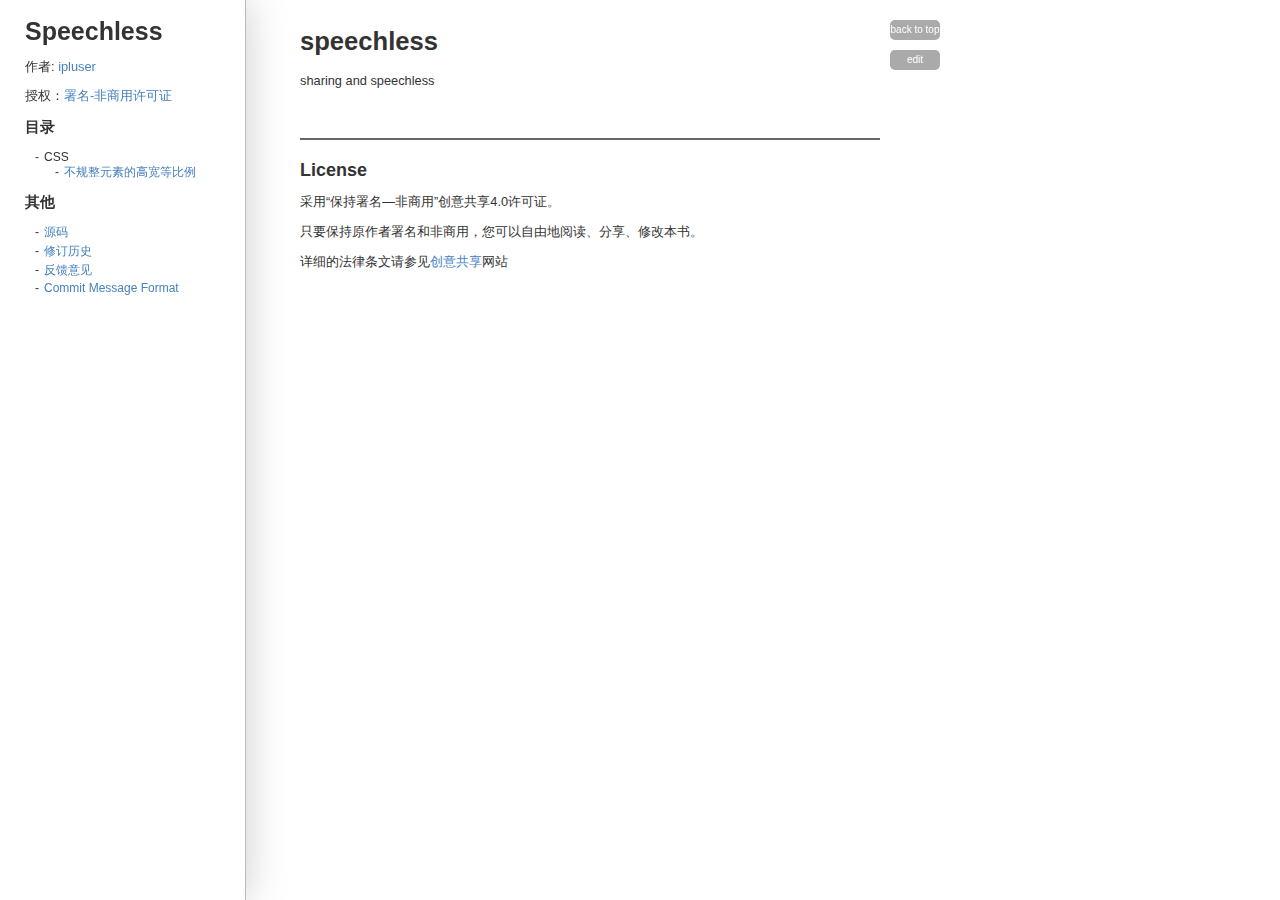
==== index.html @ d9c01430 "feat: init speechless" ====
<!DOCTYPE html>
<html dir="ltr">
<head>
  <meta http-equiv="Content-Type" content="text/html; charset=utf-8" />
  <meta name="viewport" content="width=device-width, initial-scale=1" />
  <meta name="renderer" content="webkit"/>
  <meta name="description" content="sharing and speechless"/>
  <meta name="keywords" content="speechless,sharing,css,html,html5,js,node,nodejs" />
  <title>speechless - 首页</title>

  <link rel="stylesheet" href="public/lib/normalize.css" />
  <link rel="stylesheet" href="public/lib/ditto.css" />
  <link rel="stylesheet" href="public/lib/github.css" />
</head>
<body>
  <div id="sidebar"></div>
  <div id="content"></div>

  <div id="back_to_top">back to top</div>
  <div id="edit">edit</div>
  <div id="loading">Loading ...</div>
  <div id="error">Opps! ... File not found!</div>
  <!--<div id="flip"><div id="pageup">上一章</div><div id="pagedown">下一章</div></div>-->
  <div class="progress-indicator-2"></div>

  <script src="public/lib/jquery-1.11.0.min.js"></script>
  <script src="public/lib/jquery-ui.min.js"></script>
  <script src="public/lib/marked.js"></script>
  <script src="public/lib/ditto.js"></script>
  <script src="public/lib/highlight.js"></script>
  <script>
    $(function() {
      ditto.document_title = "speechless";
      ditto.index = "index.md";
      ditto.sidebar_file = "sidebar.md";
      ditto.base_url = "https://github.com/ipluser/speechless/edit/gh-pages";

      ditto.run();
    });
  </script>
</body>
</html>
---- public/lib/ditto.css ----
body {
    color: #333;
    margin: 0;
    padding: 0;

    font-family: Verdana, Arial;
    font-size: 0.8em;
}

#sidebar {
    position: fixed;
    width: 220px;
    height: 100%;

    overflow-y: scroll;
    overflow: -moz-scrollbars-vertical;

    margin-right: 20px;
    margin-top: 0;
    padding-left: 25px;
    padding-top: 0;

    box-shadow: 0 0 40px #CCC;
    -webkit-box-shadow: 0 0 40px #CCC;
    -moz-box-shadow: 0 0 40px #CCC;
    border-right: 1px solid #BBB;
}

#sidebar h1 {
    font-size: 25px;
    margin-bottom: 0px;
    padding-bottom: 0px;
}

#sidebar h1 a:link, #sidebar h1 a:visited {
    color: #333;
}

#sidebar h2 {
    font-size: 15px;
}

#sidebar h5 {
    margin-top: 20px;
    margin-bottom: 0;
}

#sidebar a:visited, #sidebar a:link {
    color: #4682BE;
    text-decoration: none;
}

#sidebar ul {
    list-style-type: none;
    margin: 0;
    padding-left: 10px;
    padding-top: 0;
}

#sidebar ul li:before {  /* a hack to have dashes as a list style */
    content: "-";
    position: relative;
    left: -5px;
}

#sidebar ul li {
    margin-top: 0;
    margin-bottom: 2px;
    margin-left: 10px;
    padding: 0;

    text-indent: -5px;  /* to compensate for the padding for the dash */
    font-size: 12px;
}

#content {
    width: 580px;

    margin-left: 300px;
    padding-top: 10px;
    padding-bottom: 150px;

    text-align: justify;
    font-size: 1.0em;
}

#content pre {
    margin-left: auto;
    margin-right: auto;

    padding-top: 10px;
    padding-bottom: 10px;
    padding-left: 13px;
    padding-right: 13px;

    color: #FFF;
    white-space: pre-wrap;       /* css-3 */
    white-space: -moz-pre-wrap;  /* Mozilla, since 1999 */
    white-space: -pre-wrap;      /* Opera 4-6 */
    white-space: -o-pre-wrap;    /* Opera 7 */
    word-wrap: break-word;       /* Internet Explorer 5.5+ */

    background: #F7FAFB;
    border-radius: 5px;
}

#content pre code {
    padding-left: 0;
    font-size: 1.1em;
    border: none;
}

#content code {
    padding-left: 5px;
    padding-right: 5px;
    padding-top: 1px;
    padding-bottom: 1px;

    color: #555;
    font-size: 10px;
    font-weight: normal;
    font-family: Consolas, monospace;

    background: #F7FAFB;
    border: 1px solid #E3EDF3;
    border-radius: 2px;
}

#content h2 {
    margin-top: 50px;
    margin-bottom: 0px;

    padding-top: 20px;
    padding-bottom: 0px;

    font-size: 18px;
    text-align: left;

    border-top: 2px solid #666;
}

#content h3 {
    margin-top: 50px;
    margin-bottom: 0px;

    padding-top: 20px;
    padding-bottom: 0px;

    text-align: left;
    border-top: 1px dotted #777;
}

#content hr {
    border: 0;
    height: 0;
    border-top: 1px solid rgba(0, 0, 0, 0.1);
    border-bottom: 1px solid rgba(255, 255, 255, 0.3);
}

#content img {
    max-width: 90%;
    display: block;

    margin-left: auto;
    margin-right: auto;
    margin-top: 40px;
    margin-bottom: 40px;

    border-radius: 5px;
}

#content ul {
    display: block;
    list-style-type: none;
}

#content ul li:before {  /* a hack to have dashes as a list style */
    content: "-";
    position: relative;
    left: -5px;
}

#content ul li {
    text-indent: -5px;  /* to compensate for the padding for the dash */
    font-size: 13px;
}

#content ul li.link {
    color: #4682BE;
    text-decoration: none;
    font-size: 13px;
    font-weight: bold;
    cursor: pointer;
}

#content a:link, #content a:visited {
    color: #4682BE;
    text-decoration: none;
}

#back_to_top {
    display: none;
    position: fixed;

    height: 20px;
    line-height: 20px;
    width: 50px;
    top: 20px;

    margin-left: 890px;

    color: #FFF;
    vertical-align: middle;
    text-align: center;
    font-size: 10px;

    border-radius: 5px;
    background-color: #AAA;
}

#back_to_top:hover {
    background-color: #444;
    cursor: pointer;
}

#edit {
    display: none;
    position: fixed;

    height: 20px;
    line-height: 20px;
    width: 50px;
    top: 50px;

    margin-left: 890px;

    color: #FFF;
    vertical-align: middle;
    text-align: center;
    font-size: 10px;

    border-radius: 5px;
    background-color: #AAA;
}

#edit:hover {
    background-color: #444;
    cursor: pointer;
}

#loading, #error {
    display: none;
    position: fixed;

    height: 17px;
    top: 45%;

    margin-left: 560px;

    font-size: 14px;
    font-weight: bold;
}

input[type=search] {
    display: block;
    width: 180px;

    text-align: left;
}

.search_results{


}

.fragments {
    margin: 0;
    padding: 10px;
    /* border: 1px solid #777; */
    /* border-radius: 5px; */
}

.fragment {
    padding-left: 10px;
    padding-right: 10px;
    padding-top: 0px;
    padding-bottom: 0px;

    /* border: 1px solid #777; */
    /* border-radius: 5px; */
}

.search_results .link {
    margin-top: 35px;
}

#content ul li {
    text-align: left;
}

#content ul .fragments li:before {
    content: "";
    position: relative;
    left: 0px;
}

#content ul li.fragment:before {
    content: "";
    margin: 0;
    padding: 0;
}

#content img.github_badges {
    display: inline;
    margin-top: 0;
    margin-bottom: 0;
}


#hide {
    display: none;
}
---- public/lib/github.css ----
/*
github.com style (c) Vasily Polovnyov <vast@whiteants.net>
*/

.hljs {
  display: block;
  overflow-x: auto;
  padding: 0.5em;
  color: #333;
  background: #f8f8f8;
  -webkit-text-size-adjust: none;
}

.hljs-comment,
.diff .hljs-header {
  color: #998;
  font-style: italic;
}

.hljs-keyword,
.css .rule .hljs-keyword,
.hljs-winutils,
.nginx .hljs-title,
.hljs-subst,
.hljs-request,
.hljs-status {
  color: #333;
  font-weight: bold;
}

.hljs-number,
.hljs-hexcolor,
.ruby .hljs-constant {
  color: #008080;
}

.hljs-string,
.hljs-tag .hljs-value,
.hljs-doctag,
.tex .hljs-formula {
  color: #d14;
}

.hljs-title,
.hljs-id,
.scss .hljs-preprocessor {
  color: #900;
  font-weight: bold;
}

.hljs-list .hljs-keyword,
.hljs-subst {
  font-weight: normal;
}

.hljs-class .hljs-title,
.hljs-type,
.vhdl .hljs-literal,
.tex .hljs-command {
  color: #458;
  font-weight: bold;
}

.hljs-tag,
.hljs-tag .hljs-title,
.hljs-rule .hljs-property,
.django .hljs-tag .hljs-keyword {
  color: #000080;
  font-weight: normal;
}

.hljs-attribute,
.hljs-variable,
.lisp .hljs-body,
.hljs-name {
  color: #008080;
}

.hljs-regexp {
  color: #009926;
}

.hljs-symbol,
.ruby .hljs-symbol .hljs-string,
.lisp .hljs-keyword,
.clojure .hljs-keyword,
.scheme .hljs-keyword,
.tex .hljs-special,
.hljs-prompt {
  color: #990073;
}

.hljs-built_in {
  color: #0086b3;
}

.hljs-preprocessor,
.hljs-pragma,
.hljs-pi,
.hljs-doctype,
.hljs-shebang,
.hljs-cdata {
  color: #999;
  font-weight: bold;
}

.hljs-deletion {
  background: #fdd;
}

.hljs-addition {
  background: #dfd;
}

.diff .hljs-change {
  background: #0086b3;
}

.hljs-chunk {
  color: #aaa;
}
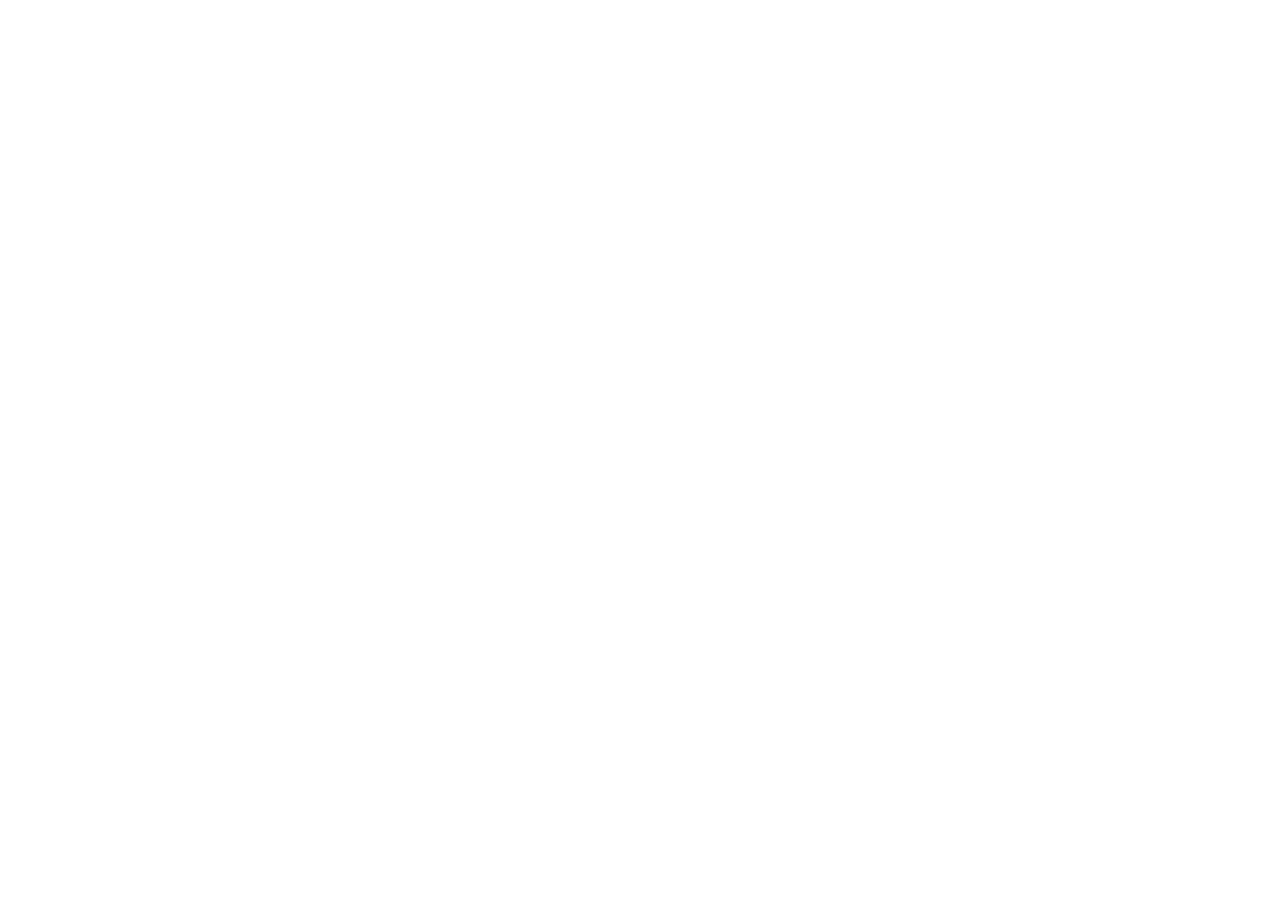
==== commit 9c80f6ae: "refactor: modify project and add debounce/throttle chapter" ====
--- a/index.html
+++ b/index.html
@@ -6,37 +6,44 @@
   <meta name="renderer" content="webkit"/>
   <meta name="description" content="sharing and speechless"/>
   <meta name="keywords" content="speechless,sharing,css,html,html5,js,node,nodejs" />
-  <title>speechless - 首页</title>
+  <title>speechless - Sharing and speechless</title>
 
-  <link rel="stylesheet" href="public/lib/normalize.css" />
-  <link rel="stylesheet" href="public/lib/ditto.css" />
-  <link rel="stylesheet" href="public/lib/github.css" />
+  <link rel="stylesheet" type="text/css" href="public/lib/normalize/normalize.css" />
+  <link rel="stylesheet" type="text/css" href="public/lib/prism/prism-okaidia.css" />
+  <link rel="stylesheet" type="text/css" href="public/lib/magicbook/magicbook.min.css" />
+  <link rel="stylesheet" type="text/css" href="public/lib/magicbook/awesome.min.css" />
+  <link rel="stylesheet" type="text/css" href="public/lib/magicbook/agilities.min.css" />
+  <link rel="stylesheet" type="text/css" href="public/lib/magicbook/magicbook-plugin-number.min.css" />
+  <link rel="stylesheet" type="text/css" href="public/lib/magicbook/magicbook-plugin-collapse.min.css" />
+  <link rel="stylesheet" type="text/css" href="public/lib/magicbook/magicbook-plugin-catelog.min.css" />
 </head>
 <body>
-  <div id="sidebar"></div>
-  <div id="content"></div>
+  <script src="public/lib/jquery/jquery-1.11.0.min.js"></script>
+  <script src="public/lib/marked/marked.js"></script>
+  <script src="public/lib/prism/prism.js"></script>
+  <script src="public/lib/prism/prism-bash.min.js"></script>
+  <script src="public/lib/magicbook/magicbook.min.js"></script>
+  <script src="public/lib/magicbook/awesome.min.js"></script>
+  <script src="public/lib/magicbook/agilities.min.js"></script>
+  <script src="public/lib/magicbook/magicbook-plugin-number.min.js"></script>
+  <script src="public/lib/magicbook/magicbook-plugin-collapse.min.js"></script>
+  <script src="public/lib/magicbook/magicbook-plugin-catelog.min.js"></script>
+  <script>
+    var book = Magicbook.markdown('awesome', {
+      homeUrl: 'home.md',
+      urlArgs: 'ver=0.7.0',
+      title: 'speechless - Sharing and speechless'
+    });
 
-  <div id="back_to_top">back to top</div>
-  <div id="edit">edit</div>
-  <div id="loading">Loading ...</div>
-  <div id="error">Opps! ... File not found!</div>
-  <!--<div id="flip"><div id="pageup">上一章</div><div id="pagedown">下一章</div></div>-->
-  <div class="progress-indicator-2"></div>
-
-  <script src="public/lib/jquery-1.11.0.min.js"></script>
-  <script src="public/lib/jquery-ui.min.js"></script>
-  <script src="public/lib/marked.js"></script>
-  <script src="public/lib/ditto.js"></script>
-  <script src="public/lib/highlight.js"></script>
-  <script>
-    $(function() {
-      ditto.document_title = "speechless";
-      ditto.index = "index.md";
-      ditto.sidebar_file = "sidebar.md";
-      ditto.base_url = "https://github.com/ipluser/speechless/edit/gh-pages";
-
-      ditto.run();
+    book.agilities({
+      turnPage: {
+        selector: '#-speechless- > a, #chapters+ul li > a, #chapters+ul li > p'
+      }
     });
+    book.numberNavigator({ selector: '#chapters+ul' });
+    book.collapseNavigator({ selector: '#chapters+ul', expand: false });
+    book.carryCatelog({ locationSelector: '.magicbook-content h1+p', catelogSelector: 'h2' });
+    book.show();
   </script>
 </body>
 </html>